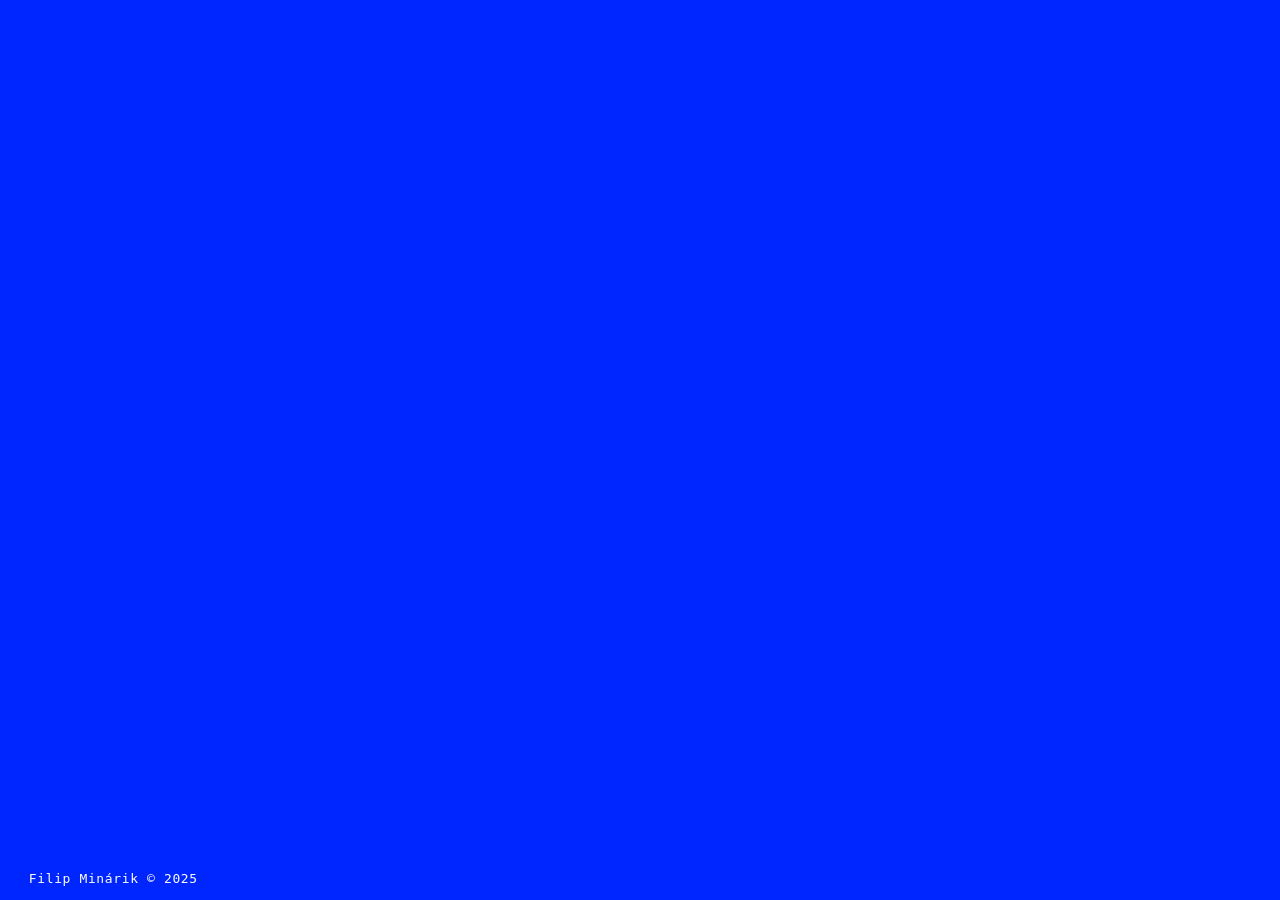
==== website/html/about-me.html @ cff6b161 "lalalal" ====
<!DOCTYPE html>
<html lang="en">
<head>
    <meta charset="UTF-8">
    <meta name="viewport" content="width=device-width, initial-scale=1.0">
    <title>Blog</title>
    <link rel="stylesheet" href="../style.css">
</head>
<body>
    <div class="wrapper">
        <div class="layout">
        </div>
    </div>
    <footer>
        Filip Minárik © 2025
    </footer>
</body>
</html>
---- website/style.css ----
/* #region index */

* {
    box-sizing: border-box;
    margin: 0;
    padding: 0;
}

body,
html {
    height: 100%;
    width: 100%;
    background-color: #0026ff;
    color: white;
    font-size: 0.9rem;
    letter-spacing: 0.05em;
    font-family: Papyrus, monospace;
}

.wrapper {
    position: relative;
    width: 100%;
    height: 100vh;
    background-color: #0026ff;
    display: flex;
    justify-content: center;
    align-items: center;
}

footer {
    position: absolute;
    bottom: 0;
    left: 0;
    padding: 1rem 2rem;
}

.layout {
    position: relative;
    aspect-ratio: 4 / 3;
    background-color: #0026ff;
    transform: scale(clamp(1, 100vw / 1200, 1.3));
    transform-origin: center center;
}

@media (min-aspect-ratio: 4/3) {
    .layout {
        height: 100vh;
        width: calc(100vh * 4 / 3);
    }
}

@media (max-aspect-ratio: 4/3) {
    .layout {
        width: 100vw;
        height: calc(100vw * 3 / 4);
    }
}

.element {
    position: absolute;
    transform: translate(-50%, -50%);
    max-width: 100%;
    height: auto;
}

/* #endregion */

/* #region mainpage */

.worm {
    top: 33%;
    left: 25%;
    width: 20%;
}

.blobs {
    top: 45%;
    left: 39%;
    width: 50%;
    display: flex;
}

.blob {
    width: 100%;
}

.bug {
    top: 45%;
    left: 71%;
    width: 8%;
}

.faces {
    top: 65%;
    left: 85%;
    width: 10%;
}

.signature {
    top: 10%;
    left: 70%;
    width: 20%;
}

.name {
    top: 17%;
    left: 70%;
    width: 45%;
}

/* #endregion */

/* #region blog */
.demon {
    top: 50%;
    left: 85%;
    width: 10%;
}

.demon-text {
    font-size: 1.4rem;
    letter-spacing: 0.05em;
    text-align: center;


    height: 50%;
    width: 63%;
    top: 50%;
    left: 41%;
}

.demon-date {
    font-size: 1.2rem;
    letter-spacing: 0.05em;
    text-align: center;


    width: 63%;
    top: 22%;
    left: 41%;
}

/* #endregion */

/* #region blog-history */
.history-wrapper {
    width: 60%;
    height: 80vh;
    margin: auto;
    overflow-y: scroll;
    padding: 1rem;
}

.history-entry {
    padding: 1rem;
    margin-bottom: 1rem;
}

.history-entry .date {
    font-size: 1rem;
    margin-bottom: .5rem;
    opacity: 0.8;
}

.history-entry .text {
    font-size: 1rem;
}

/* #endregion */
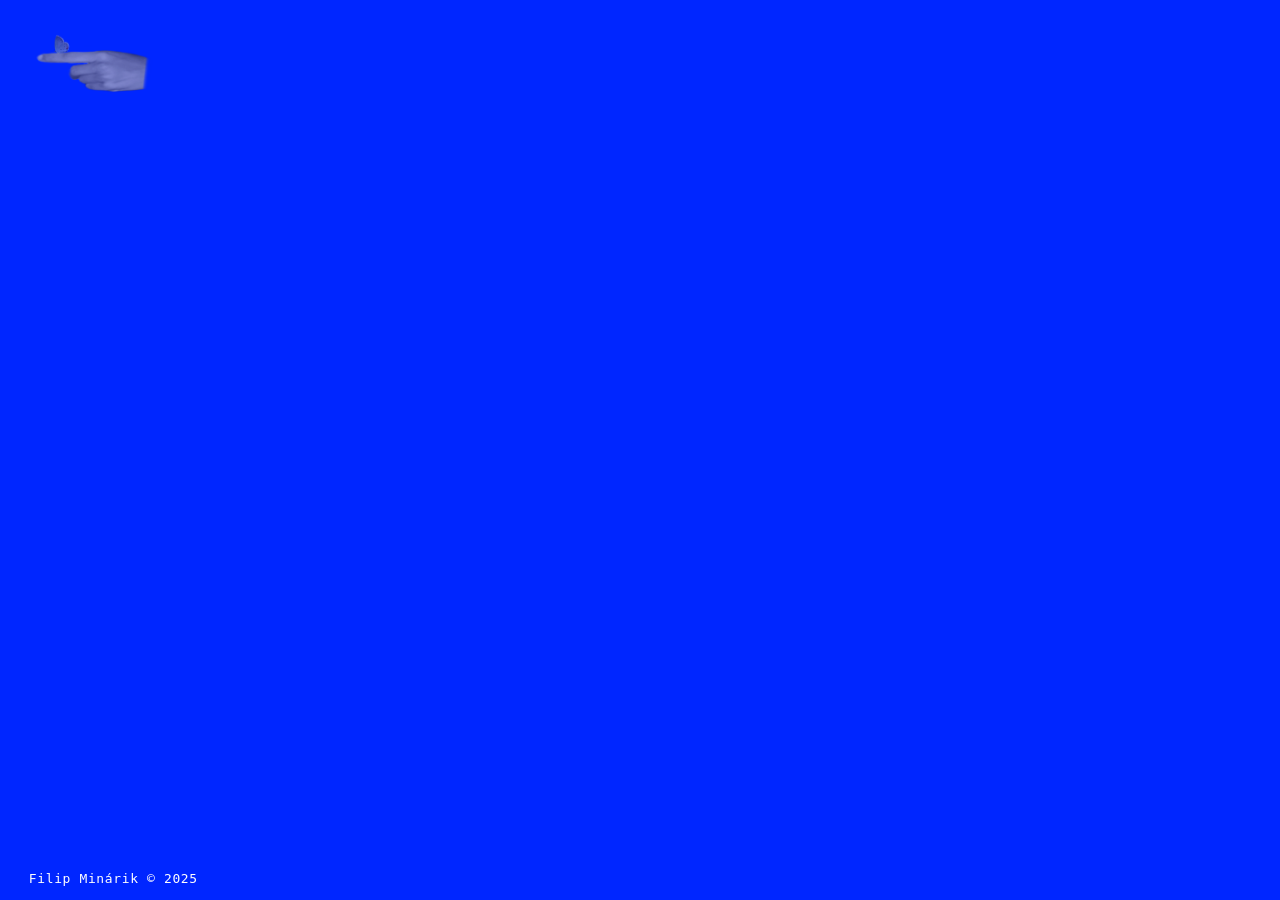
==== commit 18839f0c: "L" ====
--- a/website/html/about-me.html
+++ b/website/html/about-me.html
@@ -3,16 +3,18 @@
 <head>
     <meta charset="UTF-8">
     <meta name="viewport" content="width=device-width, initial-scale=1.0">
-    <title>Blog</title>
+    <title>About Me</title>
     <link rel="stylesheet" href="../style.css">
 </head>
 <body>
+    <a href="javascript:history.back()"><img src="../img/open.png" alt="return" id="animated" class="element return"></a>
+    <script src="../back.js"></script>
     <div class="wrapper">
         <div class="layout">
+            
         </div>
     </div>
     <footer>
         Filip Minárik © 2025
     </footer>
-</body>
-</html>+</body>
--- a/website/style.css
+++ b/website/style.css
@@ -15,6 +15,7 @@
     font-size: 0.9rem;
     letter-spacing: 0.05em;
     font-family: Papyrus, monospace;
+    overflow-x: hidden;
 }
 
 .wrapper {
@@ -62,6 +63,15 @@
     max-width: 100%;
     height: auto;
 }
+
+.return {
+    top: 7%;
+    left: 7%;
+    width: 10%;
+    z-index: 2;
+}
+
+
 
 /* #endregion */
 
@@ -143,12 +153,14 @@
 /* #endregion */
 
 /* #region blog-history */
-.history-wrapper {
+.history-layout {
     width: 60%;
-    height: 80vh;
+    height: auto;
     margin: auto;
-    overflow-y: scroll;
     padding: 1rem;
+    padding-top: 4rem;
+    border: 0px solid white;
+    text-align: center;
 }
 
 .history-entry {
@@ -163,7 +175,15 @@
 }
 
 .history-entry .text {
-    font-size: 1rem;
+    font-size: 1.5rem;
+}
+
+.history-arch {
+    top: 14%;
+    left: 91%;
+    width: 14%;
+    z-index: 2;
+
 }
 
 /* #endregion */
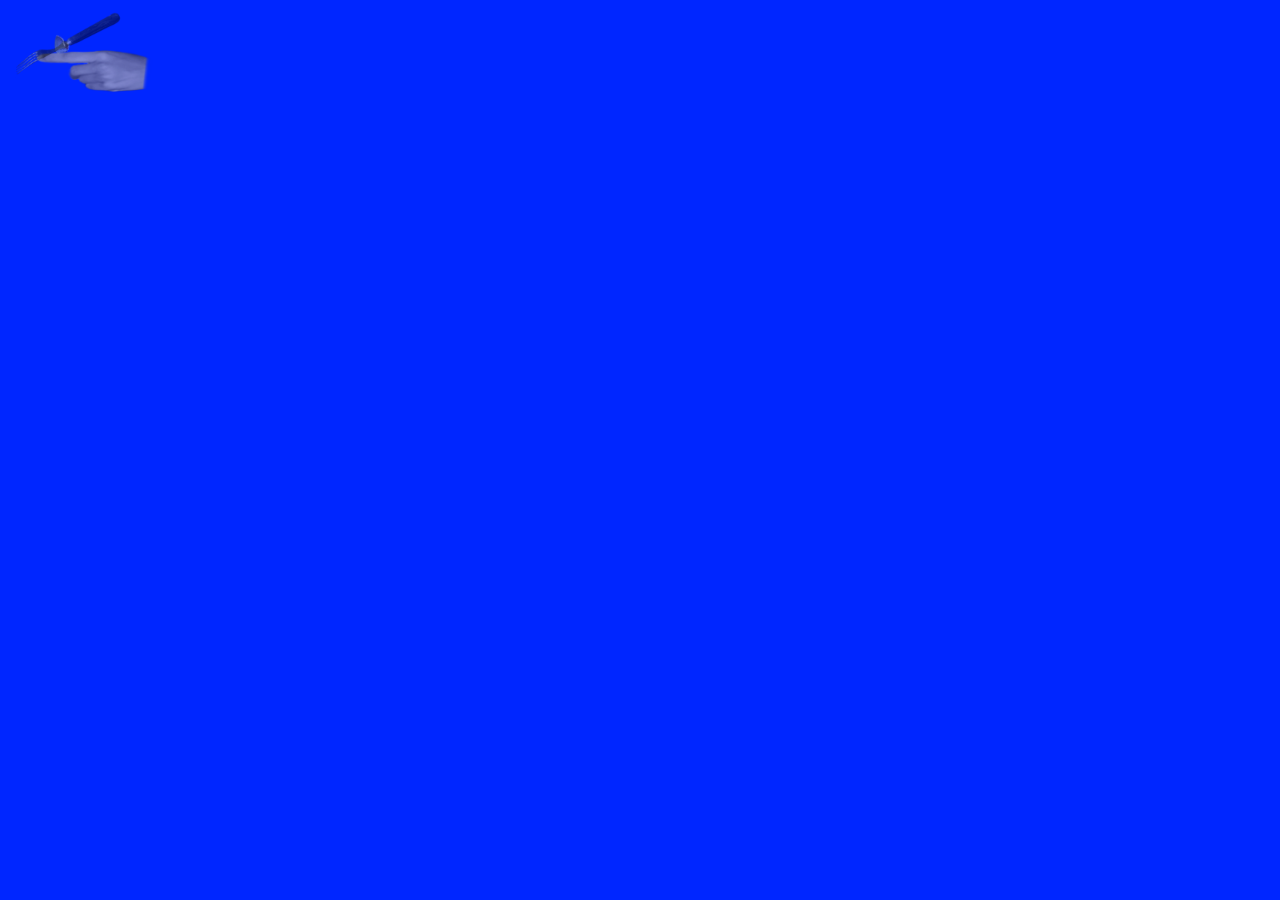
==== commit c3dfa33a: "admin" ====
--- a/website/html/about-me.html
+++ b/website/html/about-me.html
@@ -7,6 +7,10 @@
     <link rel="stylesheet" href="../style.css">
 </head>
 <body>
+    <img id="cursor" src="../img/fork.png">
+    <script src="../cursor.js"></script>
+
+    
     <a href="javascript:history.back()"><img src="../img/open.png" alt="return" id="animated" class="element return"></a>
     <script src="../back.js"></script>
     <div class="wrapper">
@@ -14,7 +18,4 @@
             
         </div>
     </div>
-    <footer>
-        Filip Minárik © 2025
-    </footer>
 </body>
--- a/website/style.css
+++ b/website/style.css
@@ -1,9 +1,11 @@
 /* #region index */
 
 * {
+    cursor: none;
     box-sizing: border-box;
     margin: 0;
     padding: 0;
+    user-select: none;
 }
 
 body,
@@ -71,7 +73,16 @@
     z-index: 2;
 }
 
-
+#cursor {
+    position: fixed;
+    top: 0;
+    left: 0;
+    width: 128px;
+    pointer-events: none;
+    user-select: none;
+    z-index: 9999;
+    will-change: transform;
+}
 
 /* #endregion */
 
@@ -153,6 +164,7 @@
 /* #endregion */
 
 /* #region blog-history */
+
 .history-layout {
     width: 60%;
     height: auto;
@@ -186,4 +198,6 @@
 
 }
 
-/* #endregion */+/* #endregion */
+
+/*
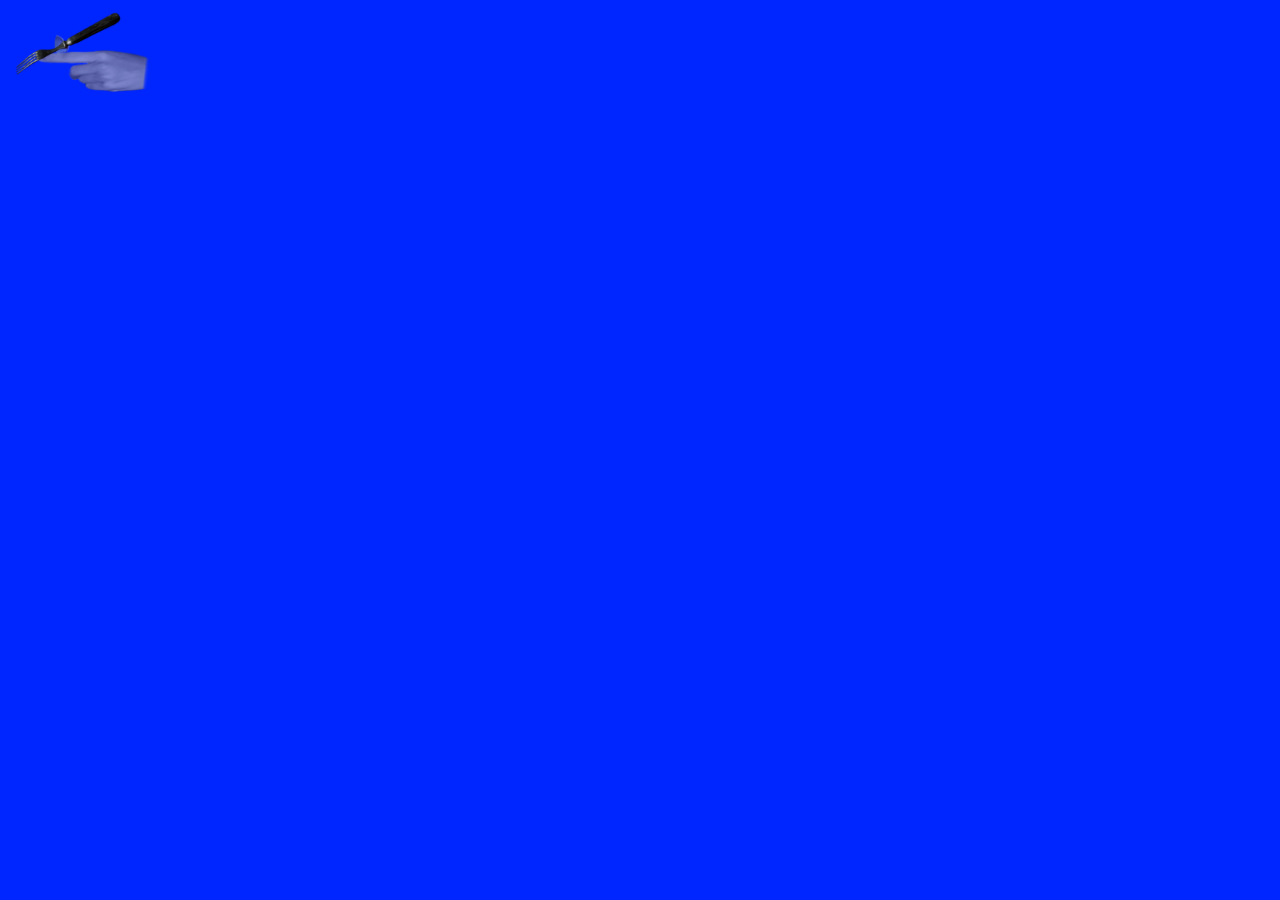
==== commit fde8fc36: "imgs" ====
--- a/website/html/about-me.html
+++ b/website/html/about-me.html
@@ -4,6 +4,7 @@
     <meta charset="UTF-8">
     <meta name="viewport" content="width=device-width, initial-scale=1.0">
     <title>About Me</title>
+    <link rel="preload" as="image" href="../img/cat.png">
     <link rel="stylesheet" href="../style.css">
 </head>
 <body>
@@ -18,4 +19,5 @@
             
         </div>
     </div>
+    <script src="../cat.js"></script>
 </body>
--- a/website/style.css
+++ b/website/style.css
@@ -27,7 +27,7 @@
     background-color: #0026ff;
     display: flex;
     justify-content: center;
-    align-items: center;
+    align-items: flex-start;
 }
 
 footer {
@@ -166,7 +166,7 @@
 /* #region blog-history */
 
 .history-layout {
-    width: 60%;
+    width: 70%;
     height: auto;
     margin: auto;
     padding: 1rem;
@@ -200,4 +200,138 @@
 
 /* #endregion */
 
-/*+/* #region gallery */
+
+.masonry {
+    width: 75%;
+    padding: 10rem 0;
+    display: flex;
+    align-items: flex-start;
+    gap: 10rem;
+    z-index: 3;
+}
+
+.masonry-column {
+    display: flex;
+    flex-direction: column;
+    break-inside: avoid;
+}
+
+.masonry-column:first-child {
+    width: 45%;
+}
+
+.masonry-column:last-child {
+    width: 55%;
+    padding-top: 10%;
+}
+
+.masonry .turnable {
+    margin-bottom: 8rem;
+    break-inside: avoid;
+}
+
+.masonry img {
+    width: 100%;
+    height: auto;
+    display: block;
+}
+
+/* #endregion */
+
+/* #region effects */
+
+.shakeable:hover {
+    animation: shake 0.3s linear infinite;
+}
+
+@keyframes shake {
+
+    0%,
+    100% {
+        rotate: 0deg;
+    }
+
+    25% {
+        rotate: calc(var(--shake, 1deg) * -1);
+    }
+
+    75% {
+        rotate: var(--shake, 1deg);
+    }
+}
+
+.turnable {
+    perspective: 1000px;
+    transition: scale 0.2s;
+}
+
+.turnable:hover {
+    scale: 1.02;
+}
+
+.turnable-inner {
+    position: relative;
+    width: 100%;
+    transform-style: preserve-3d;
+    transition: transform 0.6s;
+}
+
+.turnable.turned .turnable-inner {
+    transform: rotateY(180deg);
+}
+
+.turnable-front,
+.turnable-back {
+    backface-visibility: hidden;
+}
+
+.turnable-front img {
+    display: block;
+    width: 100%;
+    height: auto;
+}
+
+.turnable-back {
+    position: absolute;
+    inset: 0;
+    transform: rotateY(180deg);
+    display: flex;
+    align-items: center;
+    justify-content: center;
+    padding: 1rem;
+    text-align: center;
+    background-color: #0026ff;
+    border: 1px solid white;
+}
+
+/* #endregion */
+
+@media only screen and (max-width: 767px) {
+
+    body,
+    html {
+        font-size: 0.6rem;
+    }
+}
+
+img.cat {
+    position: absolute;
+    height: auto;
+    pointer-events: none;
+    z-index: 1;
+}
+
+.img-pending {
+    visibility: hidden;
+}
+
+.spin {
+    animation: spin 1s linear infinite;
+}
+
+@keyframes spin {
+    to {
+        rotate: 360deg;
+    }
+}
